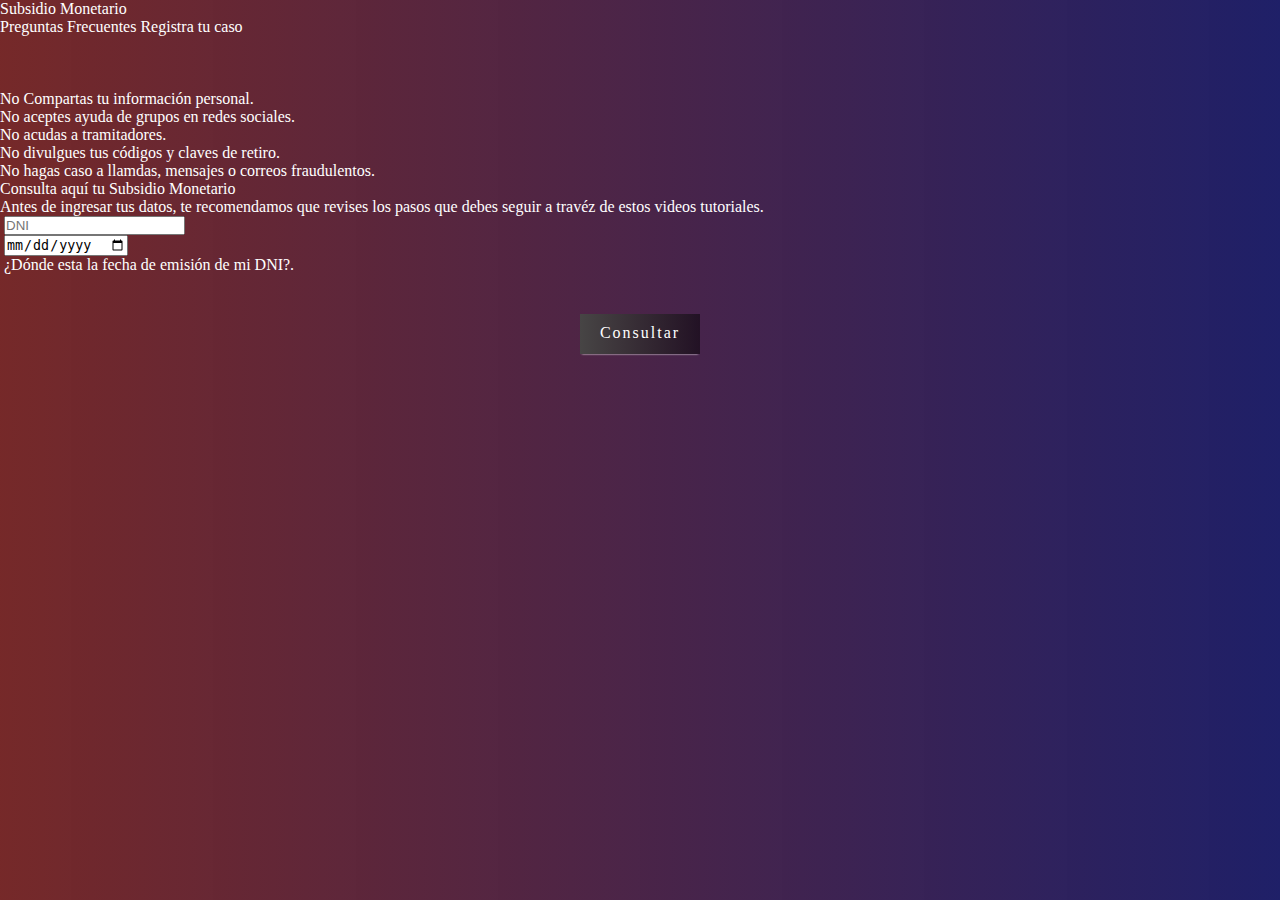
==== index.html @ 07a367a5 "Bonds-Work" ====
<!DOCTYPE html>
<html lang="en">
<head>
    <meta charset="UTF-8">
    <meta name="viewport" content="width=device-width, initial-scale=1.0">
    <title>Buscar</title>
    <link rel="stylesheet" href="arrays.css">
    <link rel="shortcut icon" href="">
</head>
<body>
    <!-- Contenedor Padre -->
    <div class="container">
        <!-- Contenedr Hijo 1 -->
        <div class="top">

            <div class="cont-lbl-Left">
                <label class="Subsidio Mentario">Subsidio Monetario</label>
            </div>

            <div class="cont-lbl-middle">
                <label class="lbl-middle">Preguntas Frecuentes</label>
                <label class="lbl-middle">Registra tu caso</label>
            </div>

            <div class="cont-lbl-right">
                <div class="img-right">
                    <img src="" class="Gob-Peru">
                </div>
            </div>

        </div>

        <!-- Contenedor Hijo 2 -->
        <div class="left">
            <div class="cont-img">
                <img src="" class="Log-BonoFam">
            </div>
            <div class="cont-lblwarning">
                <img src="" class="Warning-Icon">
                <ul>
                    <li>No Compartas tu información personal.</li>
                    <li>No aceptes ayuda de grupos en redes sociales.</li>
                    <li>No acudas a tramitadores.</li>
                    <li>No divulgues tus códigos y claves de retiro.</li>
                    <li>No hagas caso a llamdas, mensajes o correos fraudulentos.</li>
                </ul>
            </div>
        </div>
        <!-- Contenedor Hijo 3 -->
        <div class="right">
            <div class="cont-consult">
                Consulta aquí tu Subsidio Monetario
            </div>

            <div class="cont-instructions">
                <p>Antes de ingresar tus datos, te recomendamos que revises los pasos que debes seguir a travéz de estos <label>videos tutoriales.</label> </p>
            </div>

            <div class="cont-inputs">
                <div class="cont-input-Dni">
                    <img src="">
                    <input type="number" min="0" placeholder="DNI" id="dni">
                </div>

                <div class="cont-input-date-emition-DNI">
                    <img src="">
                    <input type="date" placeholder="Fecha de emisión del DNI" id="EmitionDNI">
                </div>

                <label class="show-date-emition-DNI">
                    <img src="" class="sign-Question">
                    ¿Dónde esta la fecha de emisión de mi DNI?.
                </label>
            </div>

            <div class="cont-btn-Consult">
                <div class="Consult">Consultar</div>
            </div>
        </div>

        <!-- Contenedor Hijo 4 -->
        <div class="down">
            <div class="img-peru">
                <img src="" class="Minis">
                <img src="" class="Minis">
            </div>

            <div class="img-Reniec-Peru">
                <img src="" class="Logo-Reniec">
                <img src="" class="Logo-Peru-Prim">
            </div>
        </div>
    </div>




    <!-- Contenedor Diseño de DNI -->
    <div class="container-draw-DNI">
        <div class="cont-close">
            <img src="" class="CloseDni">
        </div>

        <div class="cont-circle">
        </div>

        <div class="cont-DNI">
            <div class="top">
            </div>

            <div class="bottom">


            </div>
        </div>
    </div>

    <script src="reniec.js"></script>
    <script src="script.js"></script>
</body>
</html>
---- arrays.css ----
*{
      padding: 0;
      margin: 0;
}

body{
      background: linear-gradient(to right, rgba(92, 1, 1, 0.842), rgba(0, 1, 83, 0.877));
      color: white;
}

.Consult{
      background: linear-gradient(to right, rgb(71, 69, 69), rgba(0, 0, 0, 0.514));
      color:  white;
      width: 100px;
      height: 20px;
      text-align: center;
      padding: 10px;
      letter-spacing: 2px;
      margin: 40px auto;
      box-shadow: 0 2px 2px -2px;
}

.Consult:hover{
      background-color: rgb(126, 124, 124);
      color: white;
      cursor: pointer;
      letter-spacing: 4px;
      transition: all .2s ease;
      transform: translateY(-2px);
      box-shadow: 0 12px 5px -12px;
}

.Consult:active{
      background-color: rgba(94, 88, 88, 0);
      color: white;
      cursor: pointer;
      letter-spacing: 1px;
      box-shadow: 0 2px 2px -2px;
      transform: translateY(0px);
}

.Consult::selection{
      background-color: transparent;
}
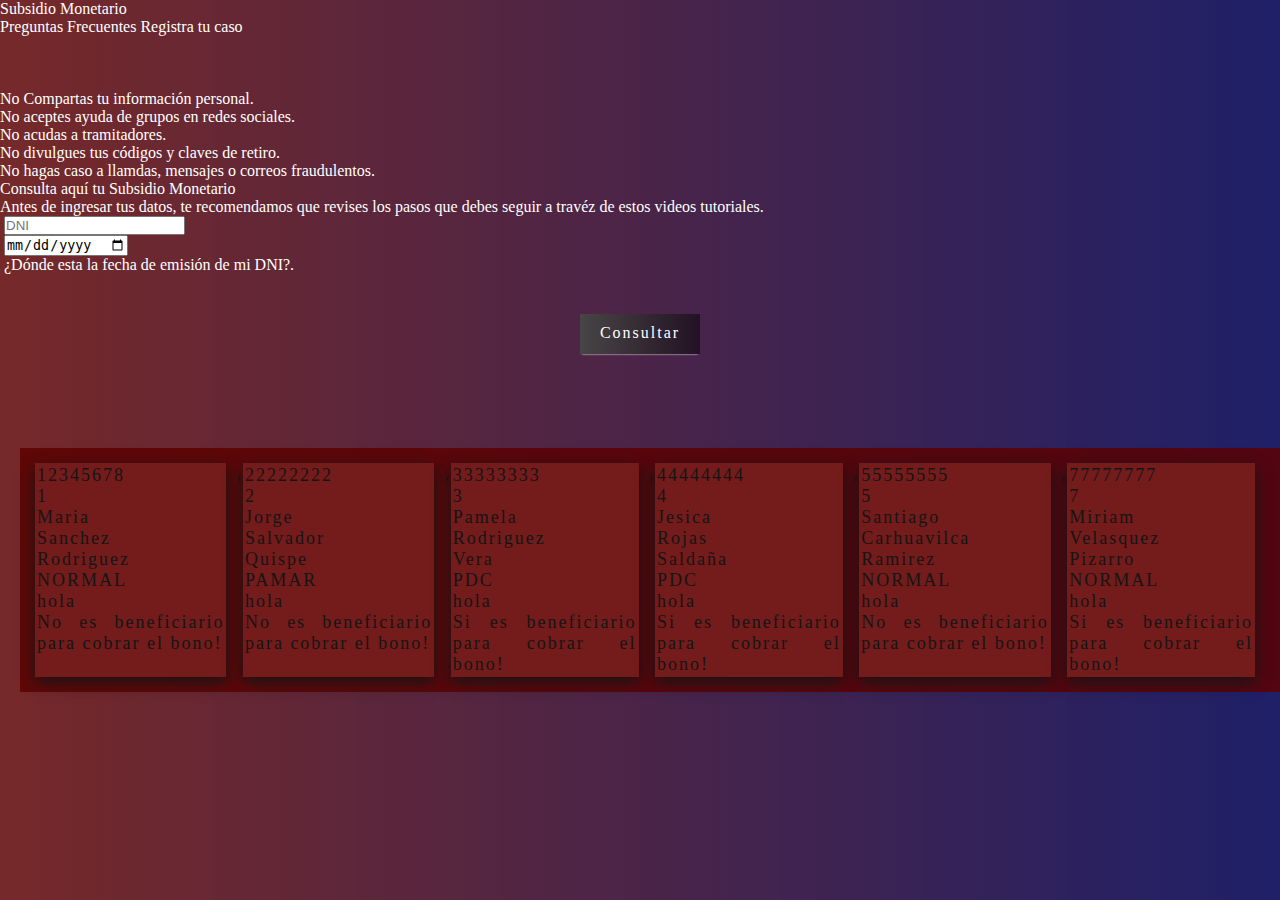
==== commit 0b173078: "xd" ====
--- a/index.html
+++ b/index.html
@@ -3,9 +3,9 @@
 <head>
     <meta charset="UTF-8">
     <meta name="viewport" content="width=device-width, initial-scale=1.0">
-    <title>Buscar</title>
+    <title>JM | Bonds</title>
     <link rel="stylesheet" href="arrays.css">
-    <link rel="shortcut icon" href="">
+    <link rel="shortcut icon" href="logo.png">
 </head>
 <body>
     <!-- Contenedor Padre -->
@@ -74,7 +74,7 @@
             </div>
 
             <div class="cont-btn-Consult">
-                <div class="Consult">Consultar</div>
+                <div class="Consult" id="btnConsultar">Consultar</div>
             </div>
         </div>
 
@@ -91,7 +91,6 @@
             </div>
         </div>
     </div>
-
 
 
 
@@ -115,6 +114,15 @@
         </div>
     </div>
 
+
+
+
+
+    <!-- Contenedor de resultado -->
+    <div class="cont-result" id="result">
+        <label class="sn" id="sn"></label>
+    </div>
+
     <script src="reniec.js"></script>
     <script src="script.js"></script>
 </body>
--- a/arrays.css
+++ b/arrays.css
@@ -6,6 +6,11 @@
 body{
       background: linear-gradient(to right, rgba(92, 1, 1, 0.842), rgba(0, 1, 83, 0.877));
       color: white;
+}
+
+@font-face{
+      font-family: 'JCardenas';
+      src: url(PermanentMarker-Regular.ttf);
 }
 
 .Consult{
@@ -18,6 +23,7 @@
       letter-spacing: 2px;
       margin: 40px auto;
       box-shadow: 0 2px 2px -2px;
+      /* font-family: 'JCardenas; */
 }
 
 .Consult:hover{
@@ -41,4 +47,33 @@
 
 .Consult::selection{
       background-color: transparent;
+}
+
+.cont-result{
+      /* display: none; */
+      display: flex;
+      flex-direction: row;
+      margin-left: 20px;
+      background: rgba(92, 1, 1, 0.842);
+      padding: 15px;
+      color: #151515;
+      letter-spacing: 2px;
+      font-size: 18px;      
+}
+
+.cont-person{
+      margin-right: 10px;
+      box-shadow: 0 5px 15px #151515;
+      padding: 2px;
+      text-align: justify;
+      background-color: rgb(116, 27, 27);
+}
+
+.cont-person:active{
+      box-shadow: inset 0 0px 5px #151515;
+}
+
+.cont-person:hover{
+      transform: rotateZ(-10px);
+      transition: all .4s ease;
 }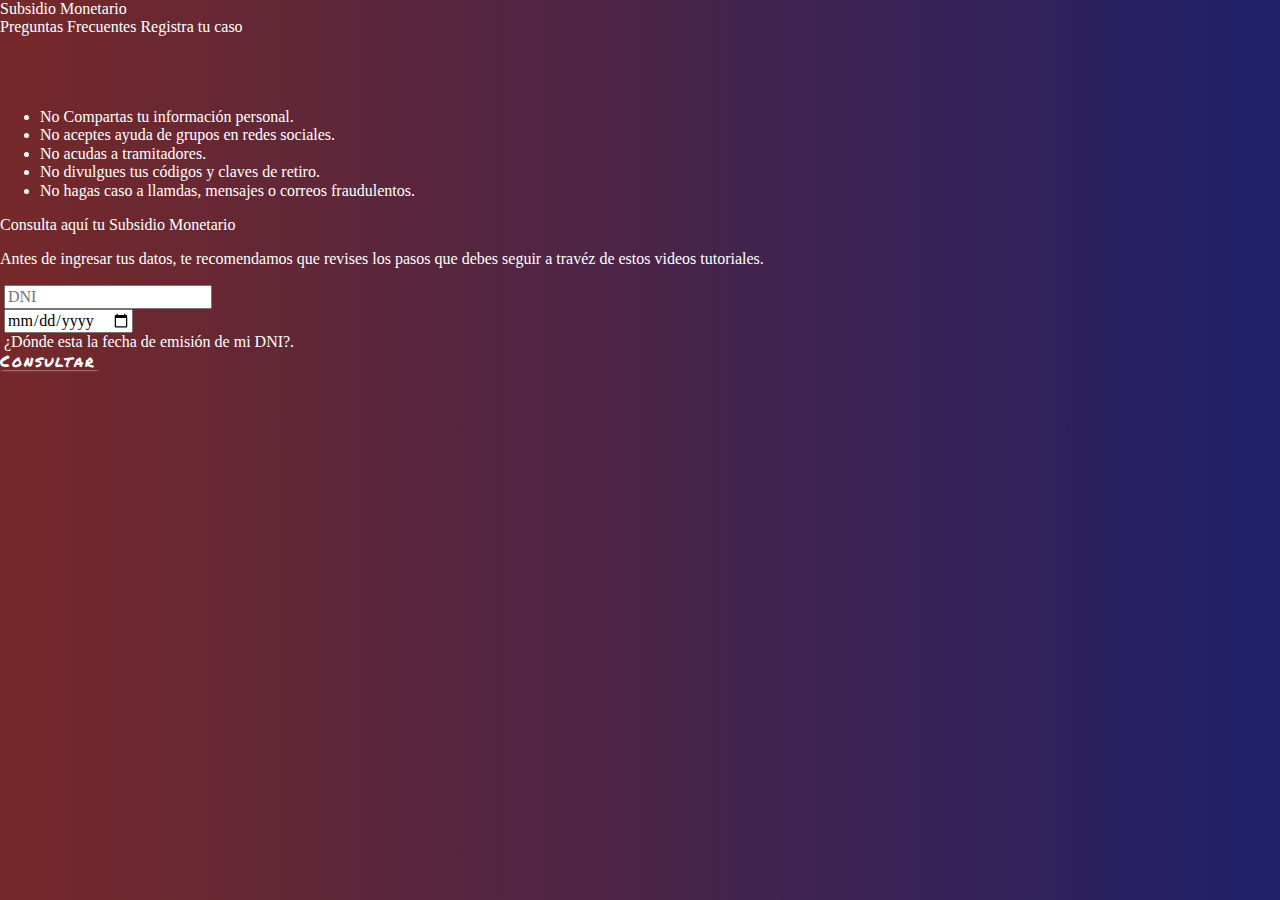
==== commit d188b4e4: "Update" ====
--- a/index.html
+++ b/index.html
@@ -5,6 +5,7 @@
     <meta name="viewport" content="width=device-width, initial-scale=1.0">
     <title>JM | Bonds</title>
     <link rel="stylesheet" href="arrays.css">
+    <link rel="stylesheet" href="normalize.css">
     <link rel="shortcut icon" href="logo.png">
 </head>
 <body>
@@ -113,14 +114,12 @@
             </div>
         </div>
     </div>
-
-
-
-
-
+    
     <!-- Contenedor de resultado -->
     <div class="cont-result" id="result">
-        <label class="sn" id="sn"></label>
+            <div class="back" id="btnBack">
+                Volver
+            </div>
     </div>
 
     <script src="reniec.js"></script>
--- a/arrays.css
+++ b/arrays.css
@@ -1,7 +1,7 @@
-*{
+/* *{
       padding: 0;
       margin: 0;
-}
+} */
 
 body{
       background: linear-gradient(to right, rgba(92, 1, 1, 0.842), rgba(0, 1, 83, 0.877));
@@ -14,66 +14,18 @@
 }
 
 .Consult{
-      background: linear-gradient(to right, rgb(71, 69, 69), rgba(0, 0, 0, 0.514));
       color:  white;
       width: 100px;
-      height: 20px;
-      text-align: center;
-      padding: 10px;
       letter-spacing: 2px;
-      margin: 40px auto;
       box-shadow: 0 2px 2px -2px;
-      /* font-family: 'JCardenas; */
+      font-family: 'JCardenas';
+      cursor: pointer;
 }
-
-.Consult:hover{
-      background-color: rgb(126, 124, 124);
-      color: white;
-      cursor: pointer;
-      letter-spacing: 4px;
-      transition: all .2s ease;
-      transform: translateY(-2px);
-      box-shadow: 0 12px 5px -12px;
-}
-
-.Consult:active{
-      background-color: rgba(94, 88, 88, 0);
-      color: white;
-      cursor: pointer;
-      letter-spacing: 1px;
-      box-shadow: 0 2px 2px -2px;
-      transform: translateY(0px);
-}
-
 .Consult::selection{
       background-color: transparent;
 }
 
 .cont-result{
-      /* display: none; */
-      display: flex;
-      flex-direction: row;
-      margin-left: 20px;
-      background: rgba(92, 1, 1, 0.842);
-      padding: 15px;
-      color: #151515;
-      letter-spacing: 2px;
-      font-size: 18px;      
-}
-
-.cont-person{
-      margin-right: 10px;
-      box-shadow: 0 5px 15px #151515;
-      padding: 2px;
-      text-align: justify;
-      background-color: rgb(116, 27, 27);
-}
-
-.cont-person:active{
-      box-shadow: inset 0 0px 5px #151515;
-}
-
-.cont-person:hover{
-      transform: rotateZ(-10px);
-      transition: all .4s ease;
+      display: none;
+      /* display: flex; */
 }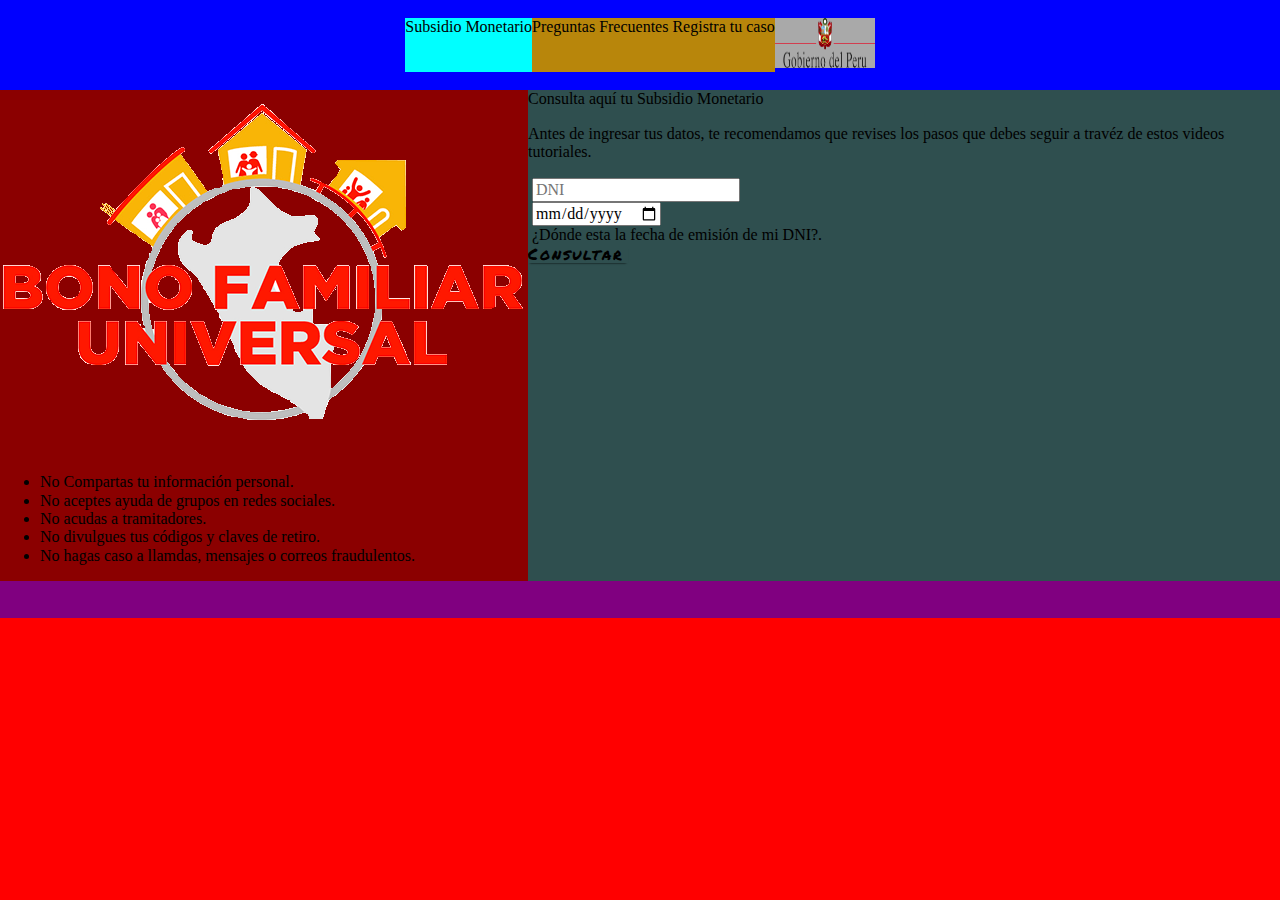
==== commit 9c890e05: "Update" ====
--- a/index.html
+++ b/index.html
@@ -12,9 +12,9 @@
     <!-- Contenedor Padre -->
     <div class="container">
         <!-- Contenedr Hijo 1 -->
-        <div class="top">
+        <div class="cont-top">
 
-            <div class="cont-lbl-Left">
+            <div class="cont-lbl-left">
                 <label class="Subsidio Mentario">Subsidio Monetario</label>
             </div>
 
@@ -25,62 +25,67 @@
 
             <div class="cont-lbl-right">
                 <div class="img-right">
-                    <img src="" class="Gob-Peru">
+                    <img src="Gob-Peru.png" class="Gob-Peru">
                 </div>
             </div>
 
         </div>
 
         <!-- Contenedor Hijo 2 -->
-        <div class="left">
-            <div class="cont-img">
-                <img src="" class="Log-BonoFam">
+        <div class="cont-middle">
+
+            <div class="left">
+                <div class="cont-img">
+                    <img src="Logo-BonoFam.png" class="Log-BonoFam">
+                </div>
+                <div class="cont-lblwarning">
+                    <img src="" class="Warning-Icon">
+                    <ul>
+                        <li>No Compartas tu información personal.</li>
+                        <li>No aceptes ayuda de grupos en redes sociales.</li>
+                        <li>No acudas a tramitadores.</li>
+                        <li>No divulgues tus códigos y claves de retiro.</li>
+                        <li>No hagas caso a llamdas, mensajes o correos fraudulentos.</li>
+                   </ul>
+                </div>
             </div>
-            <div class="cont-lblwarning">
-                <img src="" class="Warning-Icon">
-                <ul>
-                    <li>No Compartas tu información personal.</li>
-                    <li>No aceptes ayuda de grupos en redes sociales.</li>
-                    <li>No acudas a tramitadores.</li>
-                    <li>No divulgues tus códigos y claves de retiro.</li>
-                    <li>No hagas caso a llamdas, mensajes o correos fraudulentos.</li>
-                </ul>
-            </div>
-        </div>
-        <!-- Contenedor Hijo 3 -->
-        <div class="right">
-            <div class="cont-consult">
-                Consulta aquí tu Subsidio Monetario
-            </div>
+        
 
-            <div class="cont-instructions">
-                <p>Antes de ingresar tus datos, te recomendamos que revises los pasos que debes seguir a travéz de estos <label>videos tutoriales.</label> </p>
-            </div>
-
-            <div class="cont-inputs">
-                <div class="cont-input-Dni">
-                    <img src="">
-                    <input type="number" min="0" placeholder="DNI" id="dni">
+            <div class="right">
+                <div class="cont-consult">
+                    Consulta aquí tu Subsidio Monetario
                 </div>
 
-                <div class="cont-input-date-emition-DNI">
-                    <img src="">
-                    <input type="date" placeholder="Fecha de emisión del DNI" id="EmitionDNI">
+                <div class="cont-instructions">
+                    <p>Antes de ingresar tus datos, te recomendamos que revises los pasos que debes seguir a travéz de estos <label>videos tutoriales.</label> </p>
                 </div>
 
-                <label class="show-date-emition-DNI">
-                    <img src="" class="sign-Question">
-                    ¿Dónde esta la fecha de emisión de mi DNI?.
-                </label>
-            </div>
+                <div class="cont-inputs">
+                    <div class="cont-input-Dni">
+                        <img src="">
+                        <input type="number" min="0" placeholder="DNI" id="dni">
+                    </div>
 
-            <div class="cont-btn-Consult">
-                <div class="Consult" id="btnConsultar">Consultar</div>
+                    <div class="cont-input-date-emition-DNI">
+                        <img src="">
+                        <input type="date" placeholder="Fecha de emisión del DNI" id="EmitionDNI">
+                    </div>
+
+                    <label class="show-date-emition-DNI">
+                        <img src="" class="sign-Question">
+                        ¿Dónde esta la fecha de emisión de mi DNI?.
+                    </label>
+                </div>
+
+                <div class="cont-btn-Consult">
+                    <div class="Consult" id="btnConsultar">Consultar</div>
+                </div>
             </div>
         </div>
 
-        <!-- Contenedor Hijo 4 -->
-        <div class="down">
+
+        <!-- Contenedor Hijo 3 -->
+        <div class="cont-down">
             <div class="img-peru">
                 <img src="" class="Minis">
                 <img src="" class="Minis">
--- a/arrays.css
+++ b/arrays.css
@@ -1,11 +1,10 @@
-/* *{
-      padding: 0;
-      margin: 0;
-} */
+html{
+      scroll-behavior: smooth;
+}
+
 
 body{
-      background: linear-gradient(to right, rgba(92, 1, 1, 0.842), rgba(0, 1, 83, 0.877));
-      color: white;
+      /* background: linear-gradient(to right, rgba(92, 1, 1, 0.842), rgba(0, 1, 83, 0.877)); */
 }
 
 @font-face{
@@ -13,8 +12,45 @@
       src: url(PermanentMarker-Regular.ttf);
 }
 
+/* Contenedor Padre */
+.container{
+      background-color: red;
+      height: 100vh;
+}
+
+/* Contenedor Hijo I */
+.cont-top{
+      background-color: blue;
+      display: flex;
+      padding: 18px;
+      justify-content: center;
+}
+.cont-lbl-left{
+      background-color: cyan;
+}
+.cont-lbl-middle{
+      background-color: darkgoldenrod;
+}
+.Gob-Peru{
+      width: 100px;
+      height: 50px;
+      background-color: darkgray;
+}
+
+
+/* Contenedor Hijo 2 */
+.cont-middle{
+      background-color: green;
+      display: flex;
+}
+.left{
+      background-color: darkred;
+}
+.right{
+      background-color: darkslategray;
+}
 .Consult{
-      color:  white;
+      color:  black;
       width: 100px;
       letter-spacing: 2px;
       box-shadow: 0 2px 2px -2px;
@@ -25,6 +61,18 @@
       background-color: transparent;
 }
 
+/* Contenedor Hijo 3 */
+.cont-down{
+      background-color: purple;
+}
+
+/* Contenedor Diseño de DNI */
+.container-draw-DNI{
+      display: none;
+      background-color: indianred;
+}
+
+/* Contenedor de resultado */
 .cont-result{
       display: none;
       /* display: flex; */
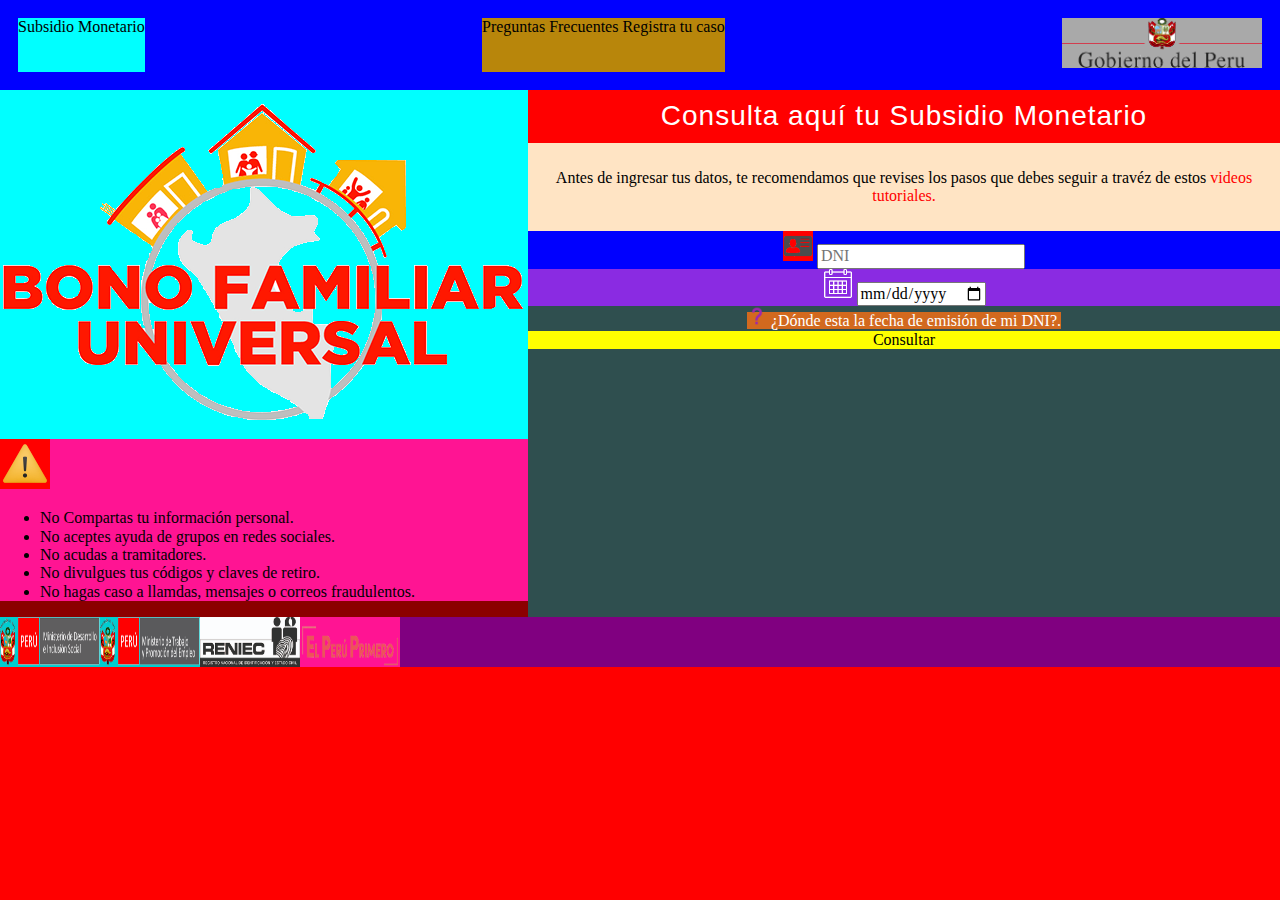
==== commit 1d27cee9: "Update" ====
--- a/index.html
+++ b/index.html
@@ -39,7 +39,7 @@
                     <img src="Logo-BonoFam.png" class="Log-BonoFam">
                 </div>
                 <div class="cont-lblwarning">
-                    <img src="" class="Warning-Icon">
+                    <img src="Warning-Icon.png" class="Warning-Icon">
                     <ul>
                         <li>No Compartas tu información personal.</li>
                         <li>No aceptes ayuda de grupos en redes sociales.</li>
@@ -57,22 +57,22 @@
                 </div>
 
                 <div class="cont-instructions">
-                    <p>Antes de ingresar tus datos, te recomendamos que revises los pasos que debes seguir a travéz de estos <label>videos tutoriales.</label> </p>
+                    <p>Antes de ingresar tus datos, te recomendamos que revises los pasos que debes seguir a travéz de estos <label class="tuto">videos tutoriales.</label> </p>
                 </div>
 
                 <div class="cont-inputs">
                     <div class="cont-input-Dni">
-                        <img src="">
+                        <img src="User-card.png" class="user-icon">
                         <input type="number" min="0" placeholder="DNI" id="dni">
                     </div>
 
                     <div class="cont-input-date-emition-DNI">
-                        <img src="">
+                        <img src="Emit-Icon.png" class="date-icon">
                         <input type="date" placeholder="Fecha de emisión del DNI" id="EmitionDNI">
                     </div>
 
                     <label class="show-date-emition-DNI">
-                        <img src="" class="sign-Question">
+                        <img src="Question-Icon.png" class="sign-Question">
                         ¿Dónde esta la fecha de emisión de mi DNI?.
                     </label>
                 </div>
@@ -86,14 +86,14 @@
 
         <!-- Contenedor Hijo 3 -->
         <div class="cont-down">
-            <div class="img-peru">
-                <img src="" class="Minis">
-                <img src="" class="Minis">
+            <div class="cont-img-peru">
+                <img src="Min-Desa-Inclu-Soc.png" class="Minis">
+                <img src="Min-Traba-Promo-Empl.png" class="Minis">
             </div>
 
-            <div class="img-Reniec-Peru">
-                <img src="" class="Logo-Reniec">
-                <img src="" class="Logo-Peru-Prim">
+            <div class="cont-img-Reniec-Peru">
+                <img src="Reniec.png" class="Logo-Reniec">
+                <img src="Peru-Prime.png" class="Logo-Peru-Prim">
             </div>
         </div>
     </div>
@@ -103,7 +103,7 @@
     <!-- Contenedor Diseño de DNI -->
     <div class="container-draw-DNI">
         <div class="cont-close">
-            <img src="" class="CloseDni">
+            <img src="Close-Icon.png" class="CloseDni">
         </div>
 
         <div class="cont-circle">
@@ -114,9 +114,8 @@
             </div>
 
             <div class="bottom">
+            </div>
 
-
-            </div>
         </div>
     </div>
     
--- a/arrays.css
+++ b/arrays.css
@@ -15,7 +15,7 @@
 /* Contenedor Padre */
 .container{
       background-color: red;
-      height: 100vh;
+      min-height: 100vh;
 }
 
 /* Contenedor Hijo I */
@@ -23,16 +23,18 @@
       background-color: blue;
       display: flex;
       padding: 18px;
-      justify-content: center;
+      justify-content: space-between;
 }
 .cont-lbl-left{
       background-color: cyan;
 }
+
 .cont-lbl-middle{
       background-color: darkgoldenrod;
 }
+
 .Gob-Peru{
-      width: 100px;
+      width: 200px;
       height: 50px;
       background-color: darkgray;
 }
@@ -46,16 +48,70 @@
 .left{
       background-color: darkred;
 }
+.cont-img{
+      background-color: cyan;
+}
+.Warning-Icon{
+      background-color: red;
+}
+.cont-lblwarning{
+      background-color: deeppink;
+}
+
 .right{
       background-color: darkslategray;
+      text-align: center;
+}
+.cont-consult{
+      background-color: red;
+      padding: 10px;
+      font-size: 28px;
+      font-family: sans-serif;
+      letter-spacing: 1px;
+      color: white;
+}
+.cont-instructions{
+      background-color: bisque;
+      padding: 10px;
+      text-align: center;
+      
+}
+.tuto{
+      color: red;
+}
+.cont-input-Dni{
+      background-color: blue;
+}
+.user-icon{
+      width: 30px;
+      height: 30px;
+      background-color: red;
+}
+.cont-input-date-emition-DNI{
+      background-color: blueviolet;
+}
+.date-icon{
+      width: 30px;
+      height: 30px;
+}
+.sign-Question{
+      width: 20px;
+      height: 20px;
+}
+.show-date-emition-DNI{
+      background-color: chocolate;
+      color: white;
+}
+.cont-btn-Consult{
+      background-color: yellow;
 }
 .Consult{
-      color:  black;
+      /* color:  black;
       width: 100px;
       letter-spacing: 2px;
       box-shadow: 0 2px 2px -2px;
       font-family: 'JCardenas';
-      cursor: pointer;
+      cursor: pointer; */
 }
 .Consult::selection{
       background-color: transparent;
@@ -64,6 +120,23 @@
 /* Contenedor Hijo 3 */
 .cont-down{
       background-color: purple;
+      display: flex;
+}
+.cont-img-peru{
+      background-color: darkturquoise;
+      display: flex;
+}
+.Minis{
+      width: 100px;
+      height: 50px;
+}
+.cont-img-Reniec-Peru{
+      background-color: deeppink;
+      display: flex;
+}
+.Logo-Reniec, .Logo-Peru-Prim{
+      width: 100px;
+      height: 50px;
 }
 
 /* Contenedor Diseño de DNI */
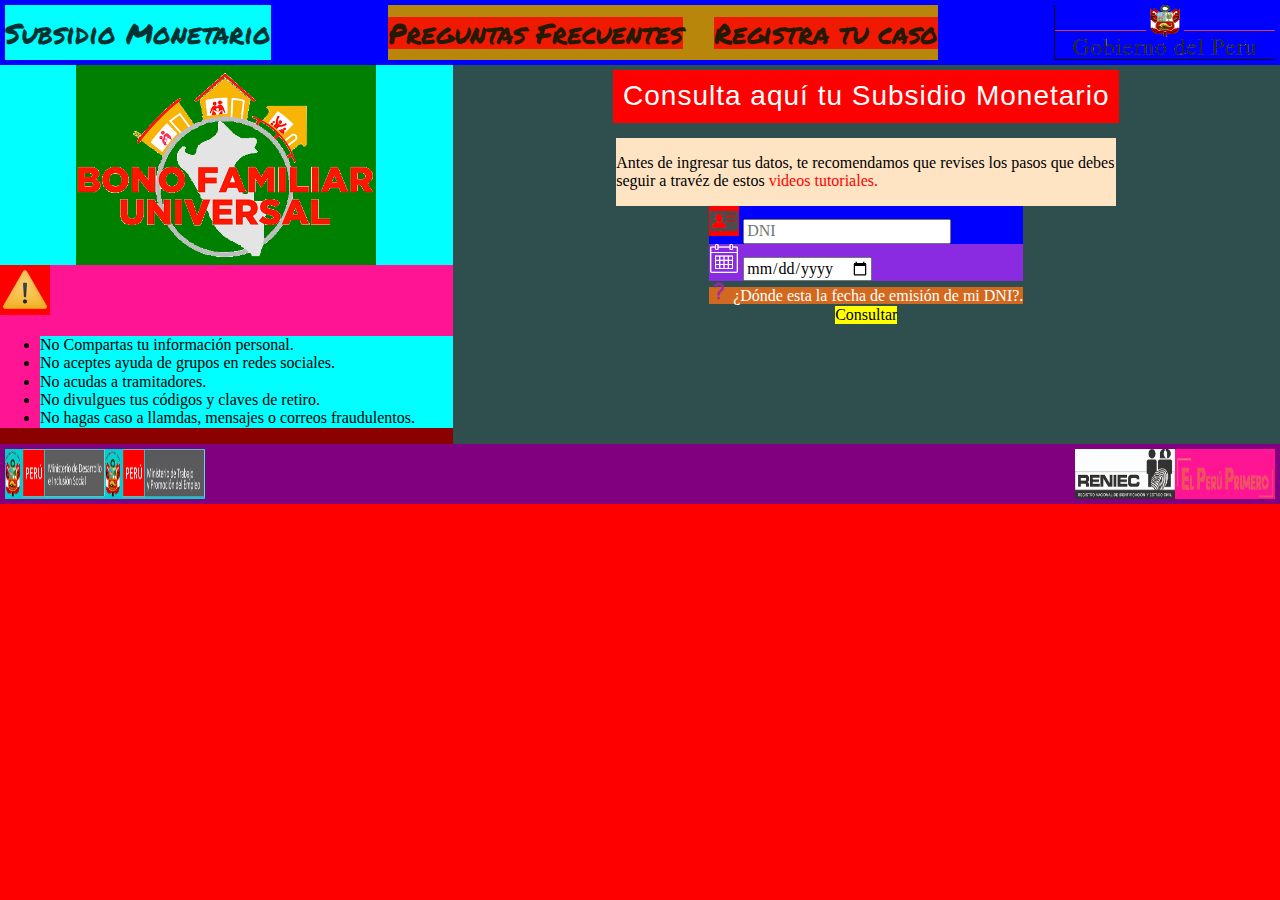
==== commit 7adafb98: "Update" ====
--- a/index.html
+++ b/index.html
@@ -15,7 +15,7 @@
         <div class="cont-top">
 
             <div class="cont-lbl-left">
-                <label class="Subsidio Mentario">Subsidio Monetario</label>
+                <label class="Subsidio-Mentario">Subsidio Monetario</label>
             </div>
 
             <div class="cont-lbl-middle">
--- a/arrays.css
+++ b/arrays.css
@@ -22,21 +22,43 @@
 .cont-top{
       background-color: blue;
       display: flex;
-      padding: 18px;
+      padding: 5px;
       justify-content: space-between;
 }
 .cont-lbl-left{
       background-color: cyan;
+      display: flex;
+      text-align: center;
+      align-items: center;
+}
+.Subsidio-Mentario{
+      font-size: 28px;
+      font-family: 'JCardenas';
+      opacity: 0.8;
 }
 
 .cont-lbl-middle{
       background-color: darkgoldenrod;
+      display: flex;
+      text-align: center;
+      align-items: center;
+      width: 550px;
+      justify-content: space-between;
+}
+.lbl-middle{
+      background-color: red;
+      font-size: 28px;
+      font-family: 'JCardenas';
+      opacity: 0.8;
+}
+.cont-lbl-right{
+      border-left: 1px solid black;
+      border-bottom: 1px solid black;
 }
 
 .Gob-Peru{
-      width: 200px;
+      width: 220px;
       height: 50px;
-      background-color: darkgray;
 }
 
 
@@ -47,23 +69,38 @@
 }
 .left{
       background-color: darkred;
+      width: 700px;
 }
 .cont-img{
       background-color: cyan;
+      display: flex;
+      justify-content: center;
+}
+.Log-BonoFam{
+      background-color: green;
+      width: 300px;
+      height: 200px;
+}
+.cont-lblwarning{
+      background-color: deeppink;
 }
 .Warning-Icon{
       background-color: red;
 }
-.cont-lblwarning{
-      background-color: deeppink;
+li{
+      background-color: cyan;
 }
 
 .right{
       background-color: darkslategray;
-      text-align: center;
+      display: flex;
+      flex-direction: column;
+      align-items: center;
+      width: 100%;
 }
 .cont-consult{
       background-color: red;
+      margin-top: 5px;
       padding: 10px;
       font-size: 28px;
       font-family: sans-serif;
@@ -71,10 +108,9 @@
       color: white;
 }
 .cont-instructions{
+      margin-top: 15px;
       background-color: bisque;
-      padding: 10px;
-      text-align: center;
-      
+      width: 500px;
 }
 .tuto{
       color: red;
@@ -121,6 +157,8 @@
 .cont-down{
       background-color: purple;
       display: flex;
+      justify-content: space-between;
+      padding: 5px;
 }
 .cont-img-peru{
       background-color: darkturquoise;
